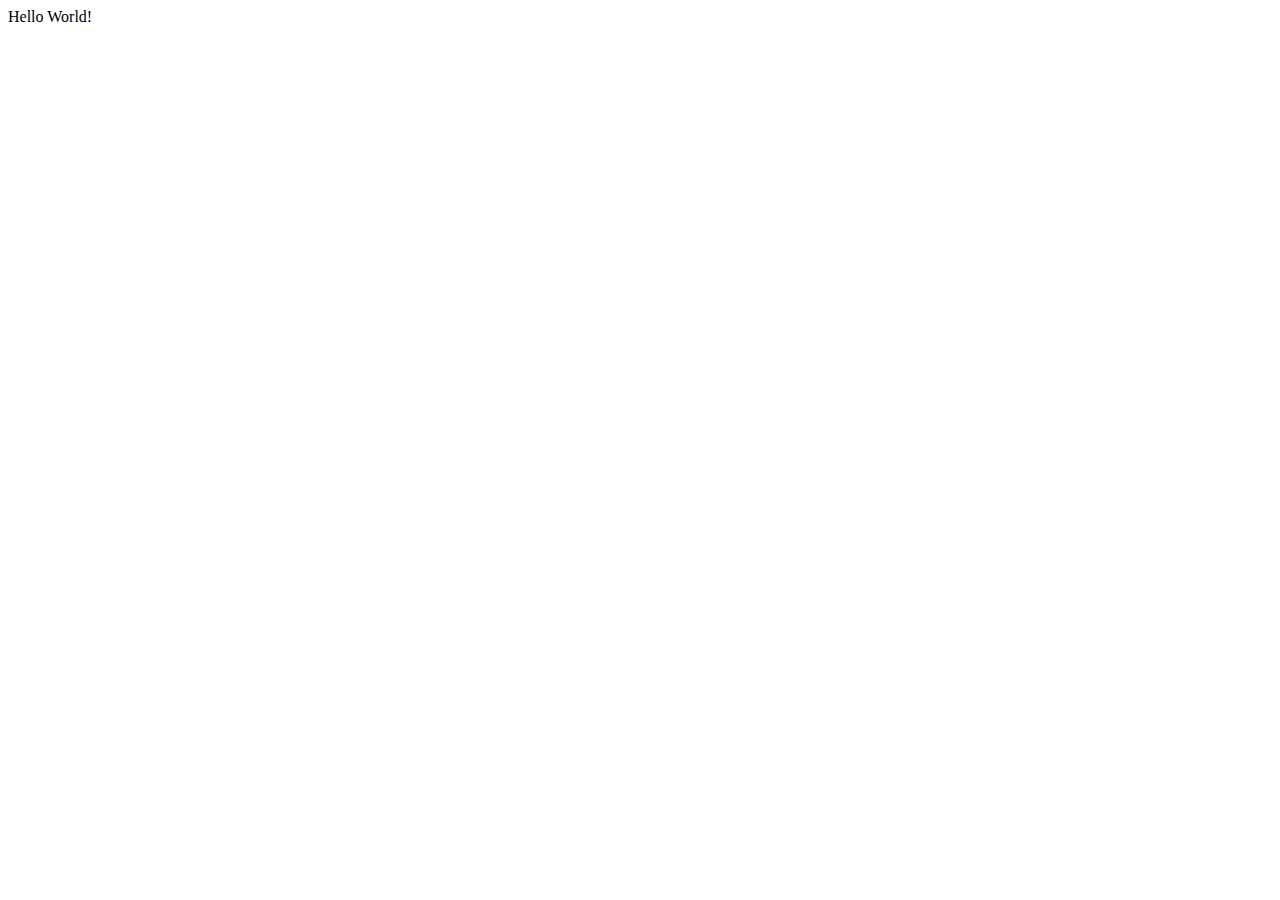
==== homework/homework-01.html @ 8098508e "Homework Hello World Simple" ====
<!DOCTYPE html>
<html lang="en">
<head>
    <meta charset="UTF-8">
    <meta http-equiv="X-UA-Compatible" content="IE=edge">
    <meta name="Homework 01" content="width=device-width, initial-scale=1.0">
    <title>Document</title>
</head>
<body>
    <t>Hello World!</t>
</body>
</html>
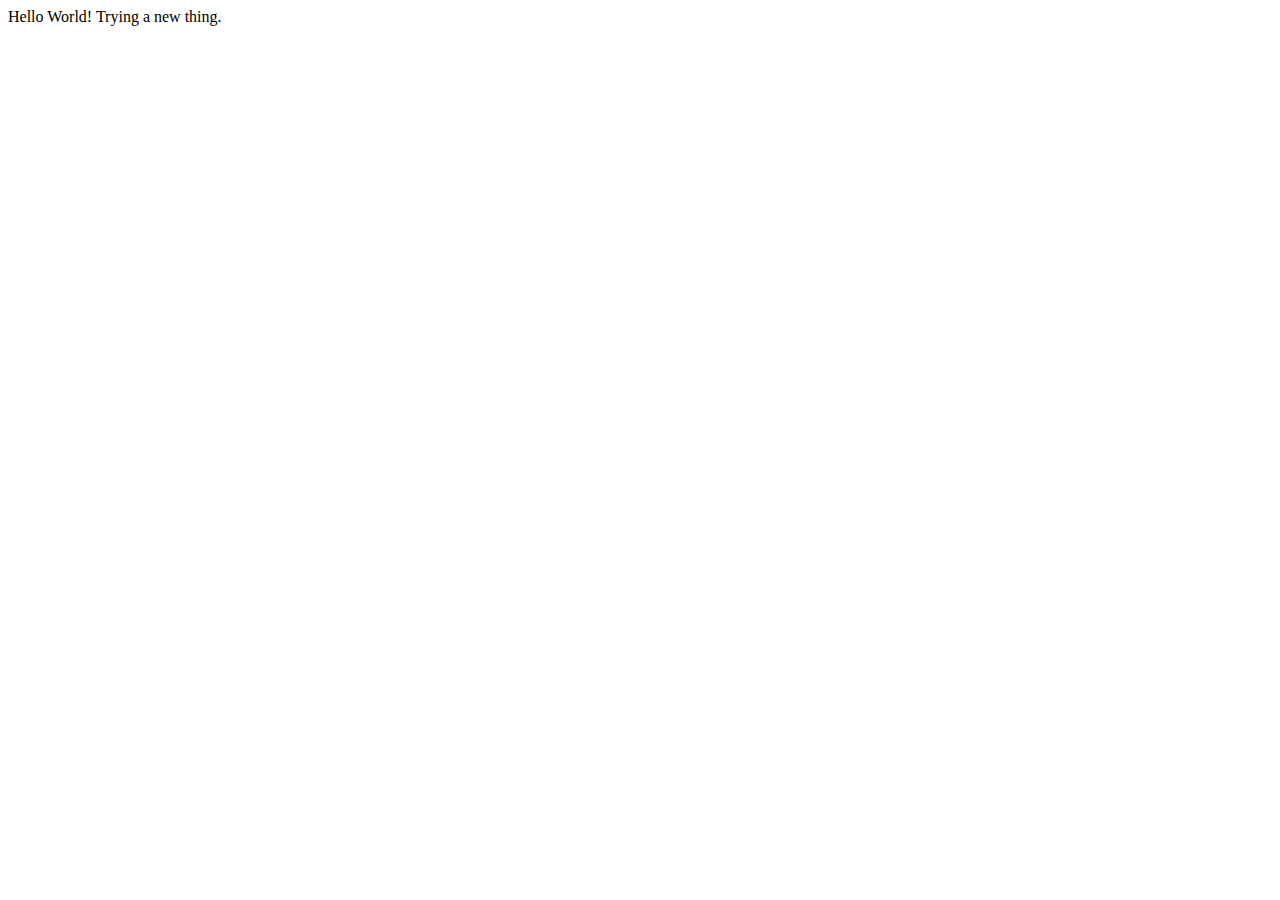
==== commit a5114099: "Alteração 01 - Frase 02" ====
--- a/homework/homework-01.html
+++ b/homework/homework-01.html
@@ -8,5 +8,6 @@
 </head>
 <body>
     <t>Hello World!</t>
+    <t>Trying a new thing.</t>
 </body>
 </html>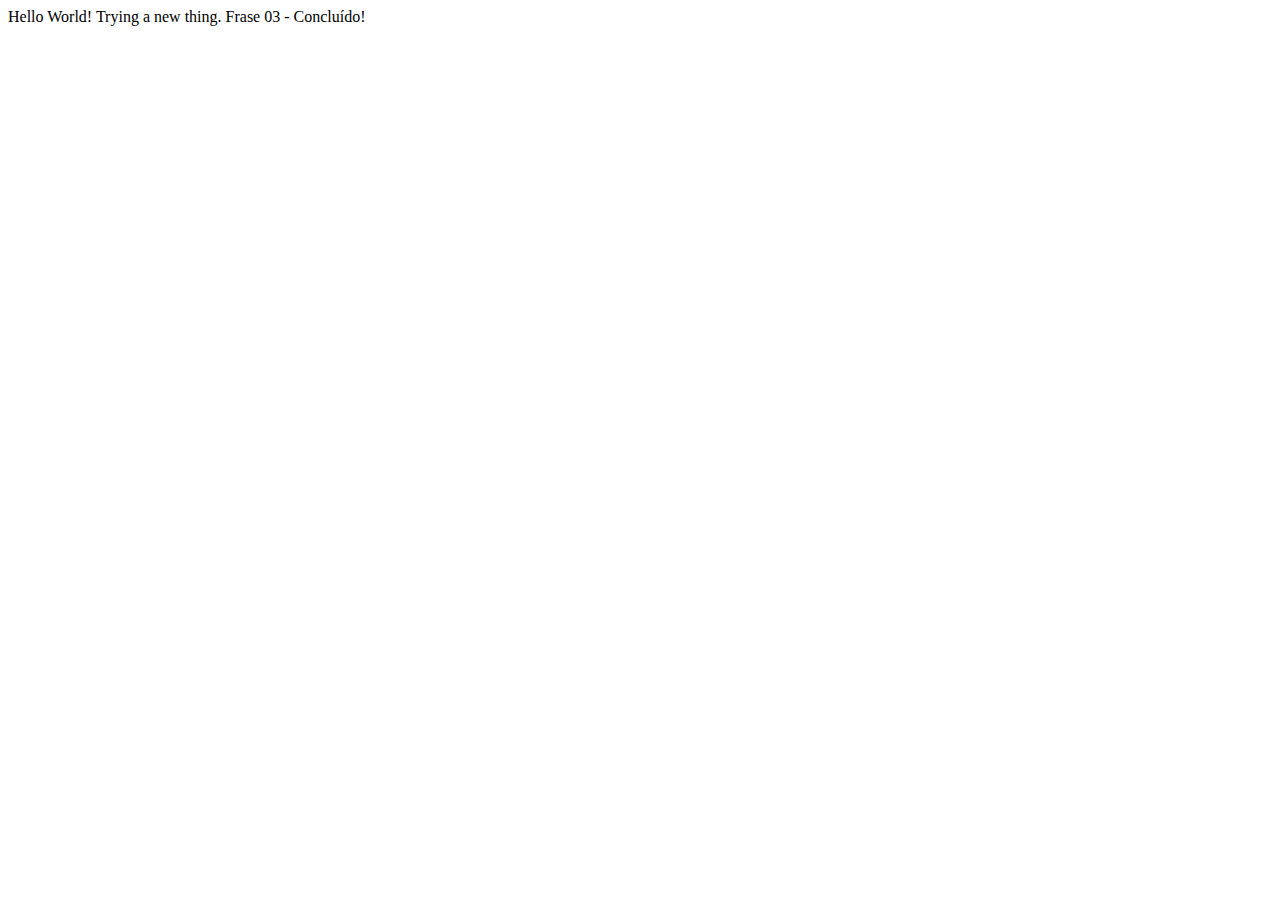
==== commit 64a127a5: "Alteração 02 - Frase 03" ====
--- a/homework/homework-01.html
+++ b/homework/homework-01.html
@@ -9,5 +9,6 @@
 <body>
     <t>Hello World!</t>
     <t>Trying a new thing.</t>
+    <t>Frase 03 - Concluído!</t>
 </body>
 </html>